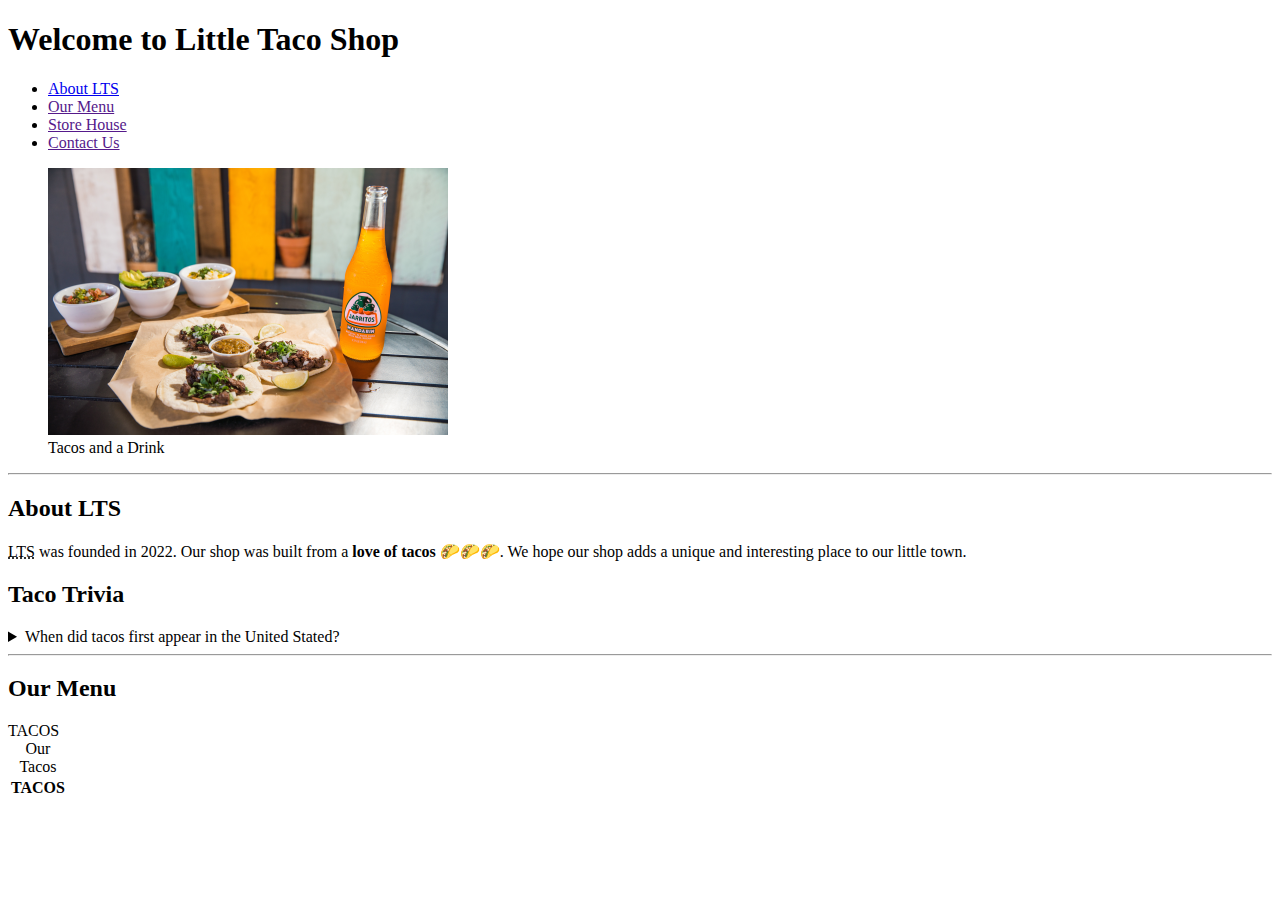
==== index.html @ 31dd1d94 "Homepage is made" ====
<!DOCTYPE html>
<html lang="en">
    <head>
        <meta charset="UTF-8">
        <meta name="author" content="Mohd Amir Nawaz">
        <meta name="description" content="the little tacos shop">
        <title>THE LITTLE TACOS SHOP</title>
    </head>
    <body>
        <header>
            <h1>Welcome to Little Taco Shop</h1>
        <nav>
        <ul>
            <li><a href="#About LTS">About LTS</a></li>
            <li><a href="">Our Menu</a></li>
            <li><a href="">Store House</a></li>
            <li><a href="">Contact Us</a></li>
        </ul>
    </nav>
        <figure>
        <img src="img/tacos_and_drink_400x267.png" alt="Tacos and Drink" title="We love TACOS" width="400" height="267">
        <figcaption>Tacos and a Drink</figcaption>
    </figure>
    </header>
    <hr>
    <main>
        <article id="About LTS">
        <h2>
            About LTS
        </h2>
        <p><abbr title="The Little Tacos Shop">LTS</abbr> was founded in 2022. Our shop was built from a <strong>love of tacos</strong> 🌮🌮🌮. We hope our shop adds a unique and interesting place to our little town.</p>
       <aside>
        <h2>Taco Trivia</h2>
        <details>
        <summary>
            When did tacos first appear in the United Stated?</summary>
               <p> Jeffrey M. Pilcher, taco historian and professor of history at the University of Minnesota, says the earliest mention of tacos in the United States are in a newspaper from 1905.</p>
            </details>
        
    </aside>
</article>
    <hr>
    <h2>
        Our Menu
    </h2>
    <table>
        <caption>Our Tacos</caption>
        <thead>
        <tr><th>TACOS</th></tr>
        
           TACOS 
        </thead>  
        
    </tr>
        
    </table>


    </main>

    </body>
</html>
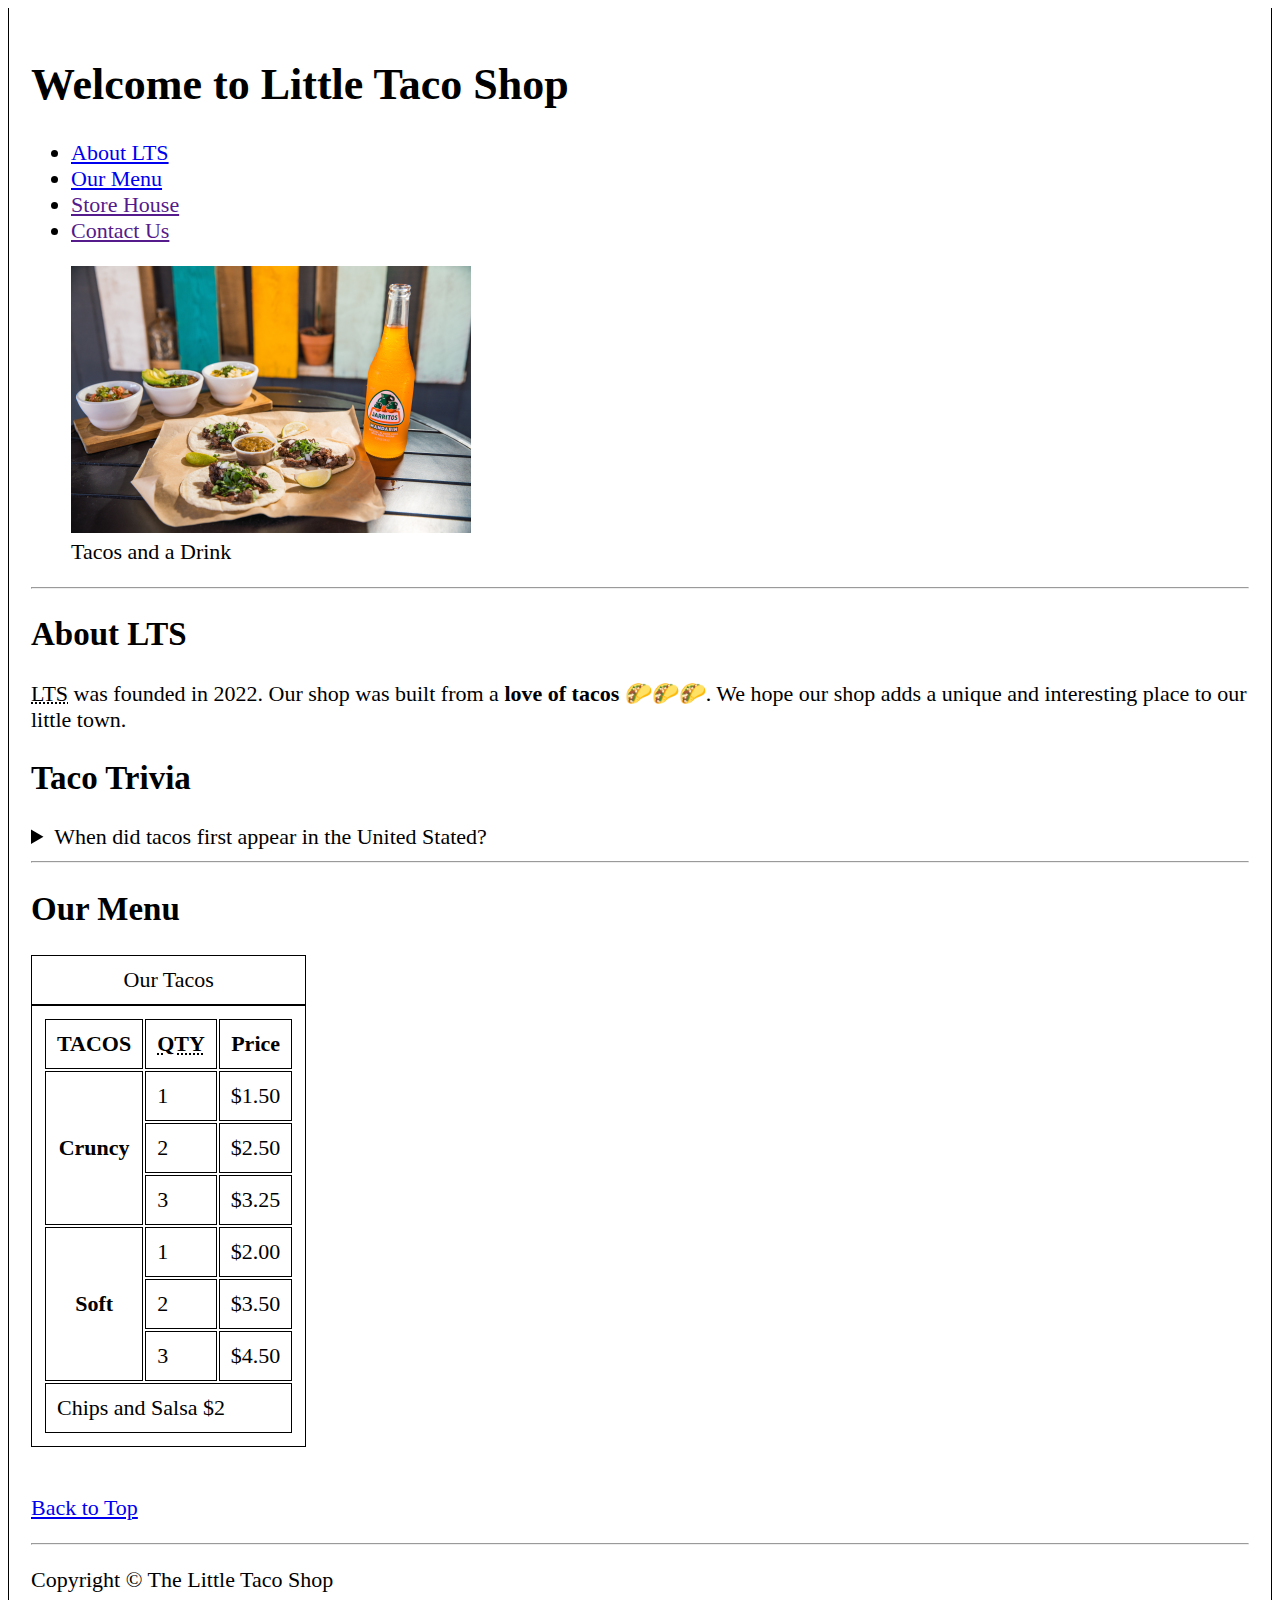
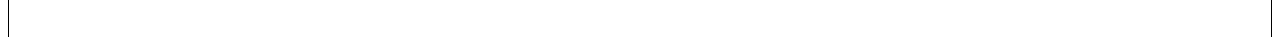
==== commit b08df6d4: "CSS file is added" ====
--- a/index.html
+++ b/index.html
@@ -4,6 +4,7 @@
         <meta charset="UTF-8">
         <meta name="author" content="Mohd Amir Nawaz">
         <meta name="description" content="the little tacos shop">
+        <link rel="stylesheet" href="style.css">
         <title>THE LITTLE TACOS SHOP</title>
     </head>
     <body>
@@ -12,7 +13,7 @@
         <nav>
         <ul>
             <li><a href="#About LTS">About LTS</a></li>
-            <li><a href="">Our Menu</a></li>
+            <li><a href="#menu">Our Menu</a></li>
             <li><a href="">Store House</a></li>
             <li><a href="">Contact Us</a></li>
         </ul>
@@ -40,20 +41,60 @@
     </aside>
 </article>
     <hr>
+    <article id="menu">
     <h2>
         Our Menu
     </h2>
     <table>
         <caption>Our Tacos</caption>
         <thead>
-        <tr><th>TACOS</th></tr>
+        <tr><th>TACOS</th>
+        <th scope="col"><abbr title="Quantity">QTY</abbr></th>
         
-           TACOS 
+        <th scope="col">Price</th>
+        </tr>
         </thead>  
-        
-    </tr>
+        <tbody>
+            <tr>
+                <th scope="row" rowspan="3">Cruncy</th>
+                <td>1</td>
+                <td>$1.50</td>
+                  
+            </tr>
+            <tr>
+                <td>2</td>
+                <td>$2.50</td>
+            </tr>
+            <tr>
+                <td>3</td>
+                <td>$3.25</td>
+            </tr>
+            <tr>
+                <th scope="row" rowspan="3">Soft</th>
+                <td>1</td>
+                <td>$2.00</td>
+                
+            </tr>
+            <tr>
+                <td>2</td>
+                <td>$3.50</td>
+            </tr>
+            <tr>
+                <td>3</td>
+                <td>$4.50</td>
+            </tr>
+        </tbody>
+        <tfoot>
+            <tr> <td colspan="3">Chips and Salsa $2</td>
+        </tfoot>
+    
         
     </table>
+</article>
+    <br>
+    <p><a href="#">Back to Top</a></p>
+    <hr>
+    <footer><p>Copyright &copy; The Little Taco Shop</p></footer>
 
 
     </main>
--- a/style.css
+++ b/style.css
@@ -0,0 +1,17 @@
+html{
+    font-size: 22px;
+}
+table,td,tr,th,caption{
+    padding: 0.5rem;
+    border: 1px solid black;
+    border-collapse: seperate;
+
+}
+body{
+    border-left: 1px solid black;
+    border-right: 1px solid black;
+    padding: 1rem;
+    
+
+
+}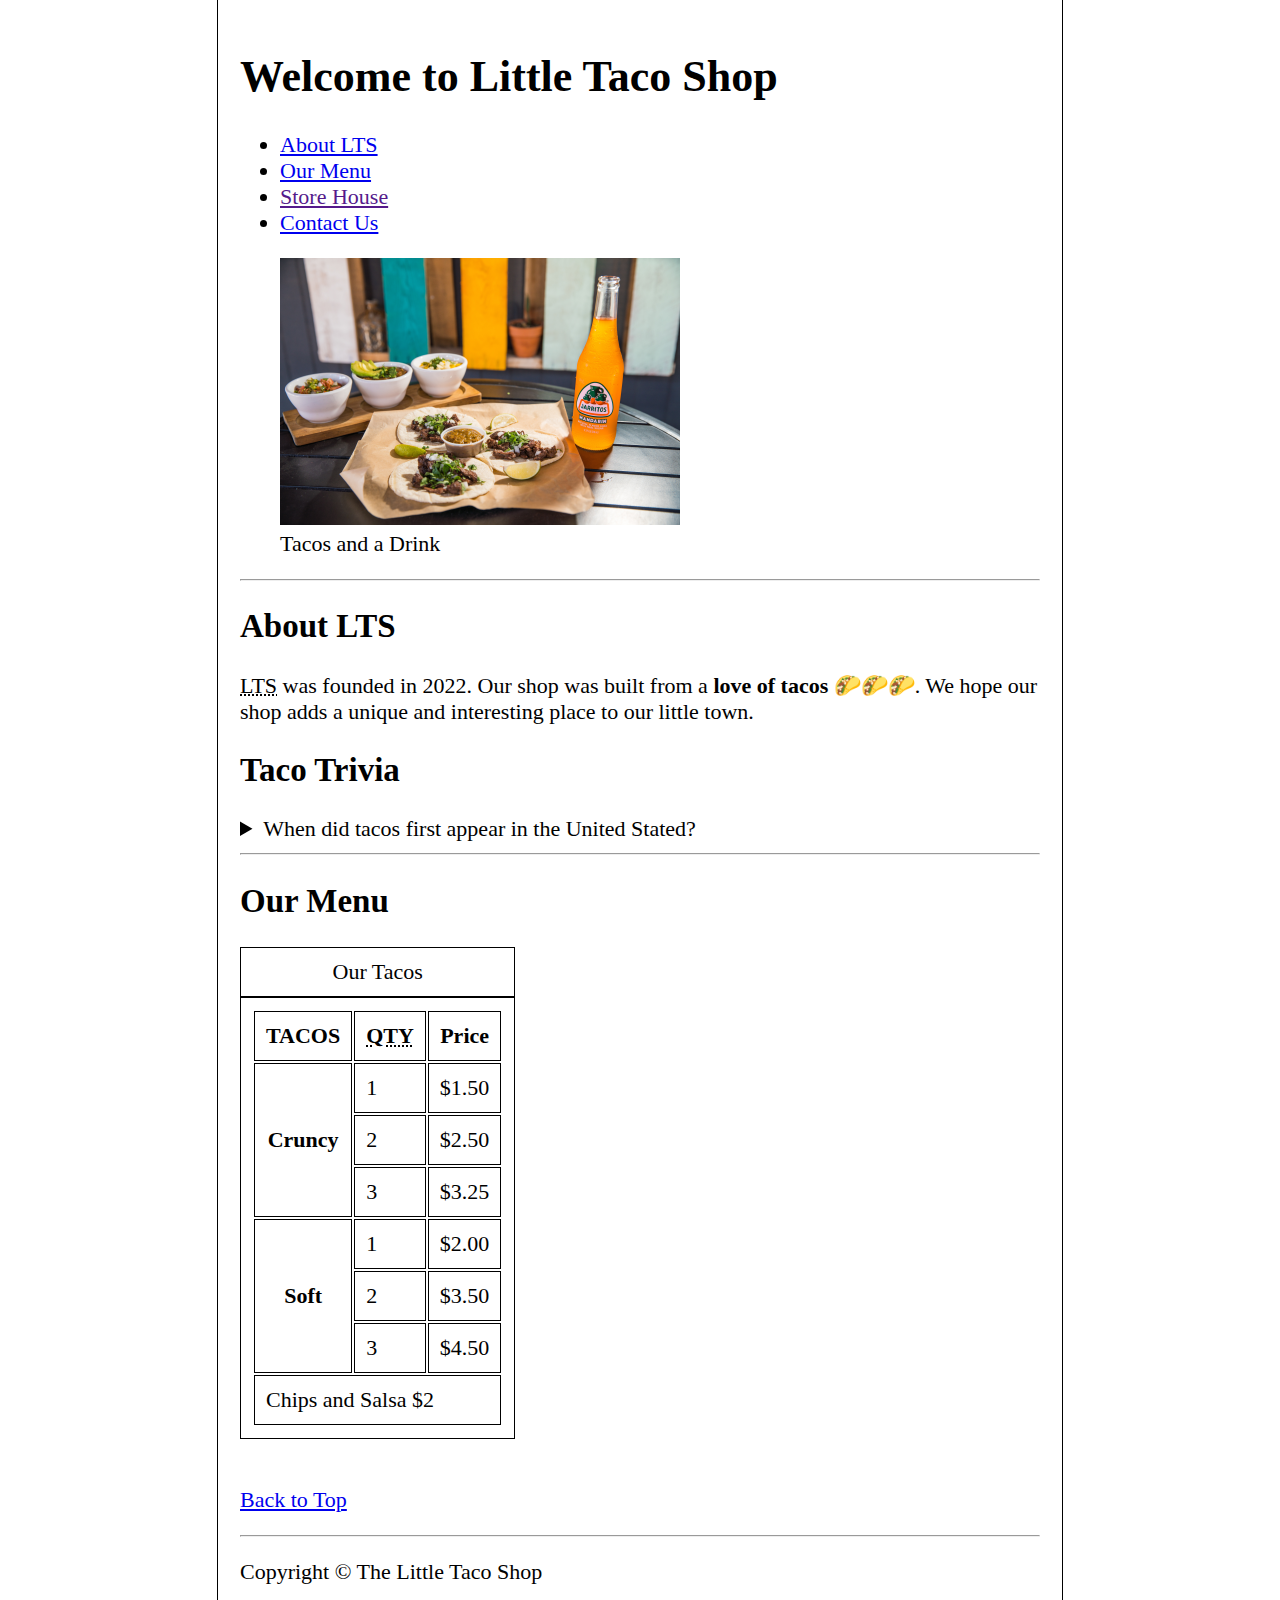
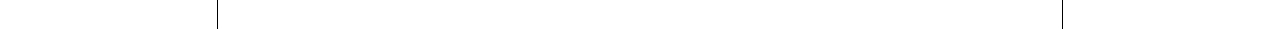
==== commit 150e8ba9: "Contact page is made" ====
--- a/index.html
+++ b/index.html
@@ -15,7 +15,7 @@
             <li><a href="#About LTS">About LTS</a></li>
             <li><a href="#menu">Our Menu</a></li>
             <li><a href="">Store House</a></li>
-            <li><a href="">Contact Us</a></li>
+            <li><a href="contactpage.html">Contact Us</a></li>
         </ul>
     </nav>
         <figure>
--- a/style.css
+++ b/style.css
@@ -11,7 +11,8 @@
     border-left: 1px solid black;
     border-right: 1px solid black;
     padding: 1rem;
-    
+    margin: auto;
+    max-width: 800px;
 
 
 }